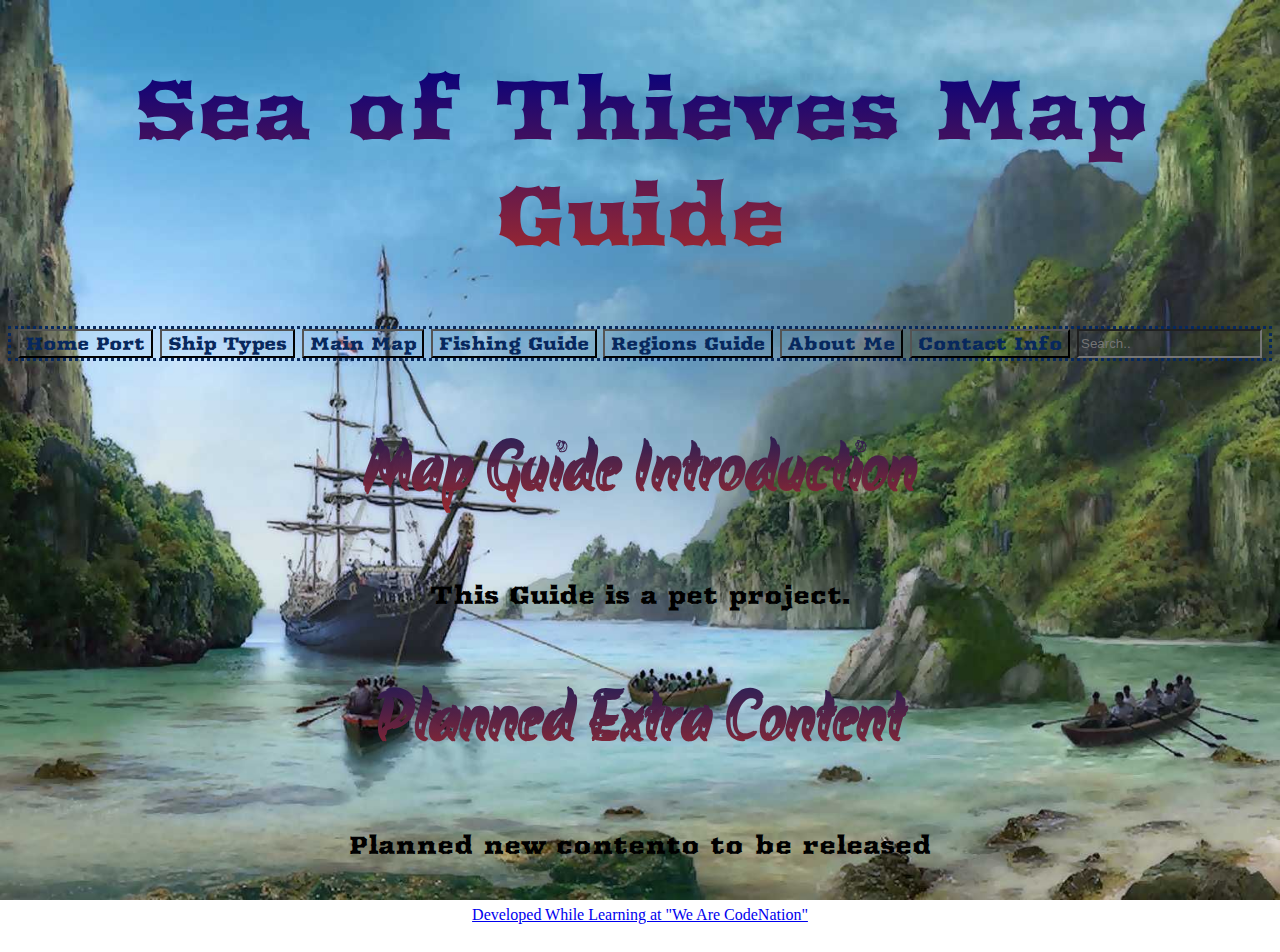
==== index.html @ 66cf8e84 "Add files via upload" ====
<!DOCTYPE html>
<html lang="en">
<head> 
    <link rel="stylesheet" type="text/css" href="/style.css">
    <meta charset="UTF-8">
    <meta http-equiv="X-UA-Compatible" content="IE=edge">
    <meta name="viewport" content="width=device-width, initial-scale=1.0">
    <title>Sea of Thieves Guide</title>
</head>
<body> 
<h1>Sea of Thieves Map Guide</h1>


<div class="navbar">
    <a href="/index.html">
    <button>Home Port</button></a>
    <a href="/ship_type.html">
    <button>Ship Types</button></a>
    <a href="/main_map.html">
    <button>Main Map</button></a>
    <a href="/fish_map.html">
    <button>Fishing Guide</button></a>
    <a href="/regions.html">
    <button>Regions Guide</button></a>
    <a href="/aboutme.html">
    <button>About Me</button></a>
    <a href="/contact.html">
    <button>Contact Info</button></a>
    <input type="text" placeholder="Search..">
</div>


<div>
    <h2 class="fade-heading">Map Guide Introduction</h2>
    <p class="extra-info">This Guide is a pet project.</p>
</div>


<div>
    <h2 class="fade-heading">Planned Extra Content</h2>
    <p class="extra-info">Planned new contento to be released</p>
</div>




<div class="centre">
    <a href="https://wearecodenation.com/">
        Developed While Learning at "We Are CodeNation"
    </a>
</div>
</body>
</html>
---- style.css ----
@import url('https://fonts.googleapis.com/css2?family=Akronim&family=Arbutus&display=swap');
/*'Akronim', cursive;*/
@import url('https://fonts.googleapis.com/css2?family=Arbutus&display=swap');
/*'Arbutus', cursive;*/
*{
    background-image: url(Sand_ship.jpg);    
    background-repeat: no-repeat;
    background-size: cover;
    background-attachment: fixed;
    
    
}

button {
    font-family:'Arbutus', cursive;
    font-size: 18px ;
    color:rgb(7, 40, 93) ;
    background-color: rgb(133, 86, 67)
}

.picture_border {
    border-style: ridge ;
    border-color: ivory;
    border-radius: 20px;
}

.centre {
    display: flex;
    flex-direction: row;
    justify-content:center;
    padding: 20px;
    
}

h1 {
    font-size: 85px;
    font-family: 'Arbutus', cursive;
    font-weight:normal;
    text-align: center;
    background: linear-gradient(navy , brown);
    -webkit-text-fill-color: transparent;
    -webkit-background-clip: text;
}



h3 { font-size: 45px ;
    font-family:'Arbutus', cursive ;
    font-weight:normal;
    text-align: center;
    background: linear-gradient(navy , brown);
    -webkit-text-fill-color: transparent;
    -webkit-background-clip: text;
}

.fade-heading {
    font-size: 70px ;
    font-family:'Akronim', cursive;
    font-weight: bolder;
    text-align: center;
    background: linear-gradient( rgba(17, 24, 90, 0.965), brown);
    -webkit-text-fill-color: transparent;
    -webkit-background-clip: text;
    
}


.navbar {
    background-color: rgb(7, 40, 93,0.5);
    overflow: hidden;
    border-style: dotted;
    border-color: rgb(7, 40, 93);
    display: flex;
    flex-direction: row;
    justify-content: space-evenly;
    width: auto;
    
}


.topnav input[type=text] {
    float: right;
    padding: 6px;
    border: none;
    margin-top: 25px;
    margin-right: 30px;
    font-size: 25px;
}


.extra-info {
    font-family: 'Arbutus', cursive;
    font-size: 25px;
    font-weight: lighter ;
    text-align: center;
    background-color: rgba(7, 40, 93, 0.972);
}





.box {
    color: white;
    background-color: black;
    font-size: 100px;
    font-family: monospace;
    text-align: center;
    padding: 15px;
}
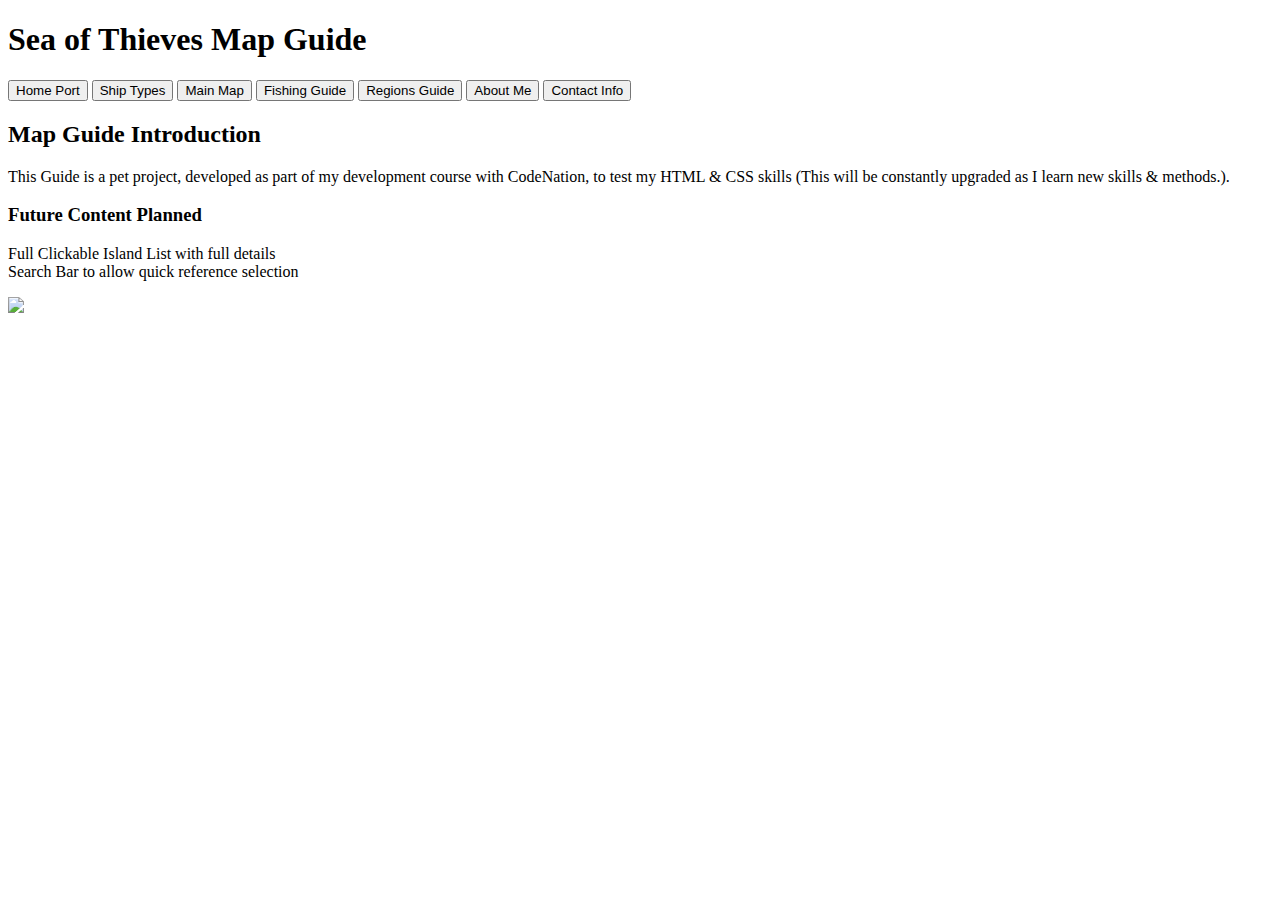
==== commit dd152388: "Add files via upload" ====
--- a/index.html
+++ b/index.html
@@ -9,6 +9,7 @@
 </head>
 <body> 
 <h1>Sea of Thieves Map Guide</h1>
+
 
 
 <div class="navbar">
@@ -26,28 +27,32 @@
     <button>About Me</button></a>
     <a href="/contact.html">
     <button>Contact Info</button></a>
-    <input type="text" placeholder="Search..">
+    <!--<input type="text" placeholder="Search.."> -->
 </div>
 
 
 <div>
     <h2 class="fade-heading">Map Guide Introduction</h2>
-    <p class="extra-info">This Guide is a pet project.</p>
+    <p class="extra-info">This Guide is a pet project, developed as part of my development course with CodeNation, to test my HTML & CSS skills (This will be constantly upgraded as I learn new skills & methods.).</p>
 </div>
 
 
 <div>
-    <h2 class="fade-heading">Planned Extra Content</h2>
-    <p class="extra-info">Planned new contento to be released</p>
+    <h3>Future Content Planned</h3>
+    <p class="extra-info">
+        Full Clickable Island List with full details <br/>
+        Search Bar to allow quick reference selection <br/>
+    </p>
+</div>
+
+<div>
+    <a class="contactanchor" href="https://wearecodenation.com/">
+    <img class="contactimage"
+    src="image files\Long+logo.png" 
+    ></a>
 </div>
 
 
-
-
-<div class="centre">
-    <a href="https://wearecodenation.com/">
-        Developed While Learning at "We Are CodeNation"
-    </a>
 </div>
 </body>
 </html>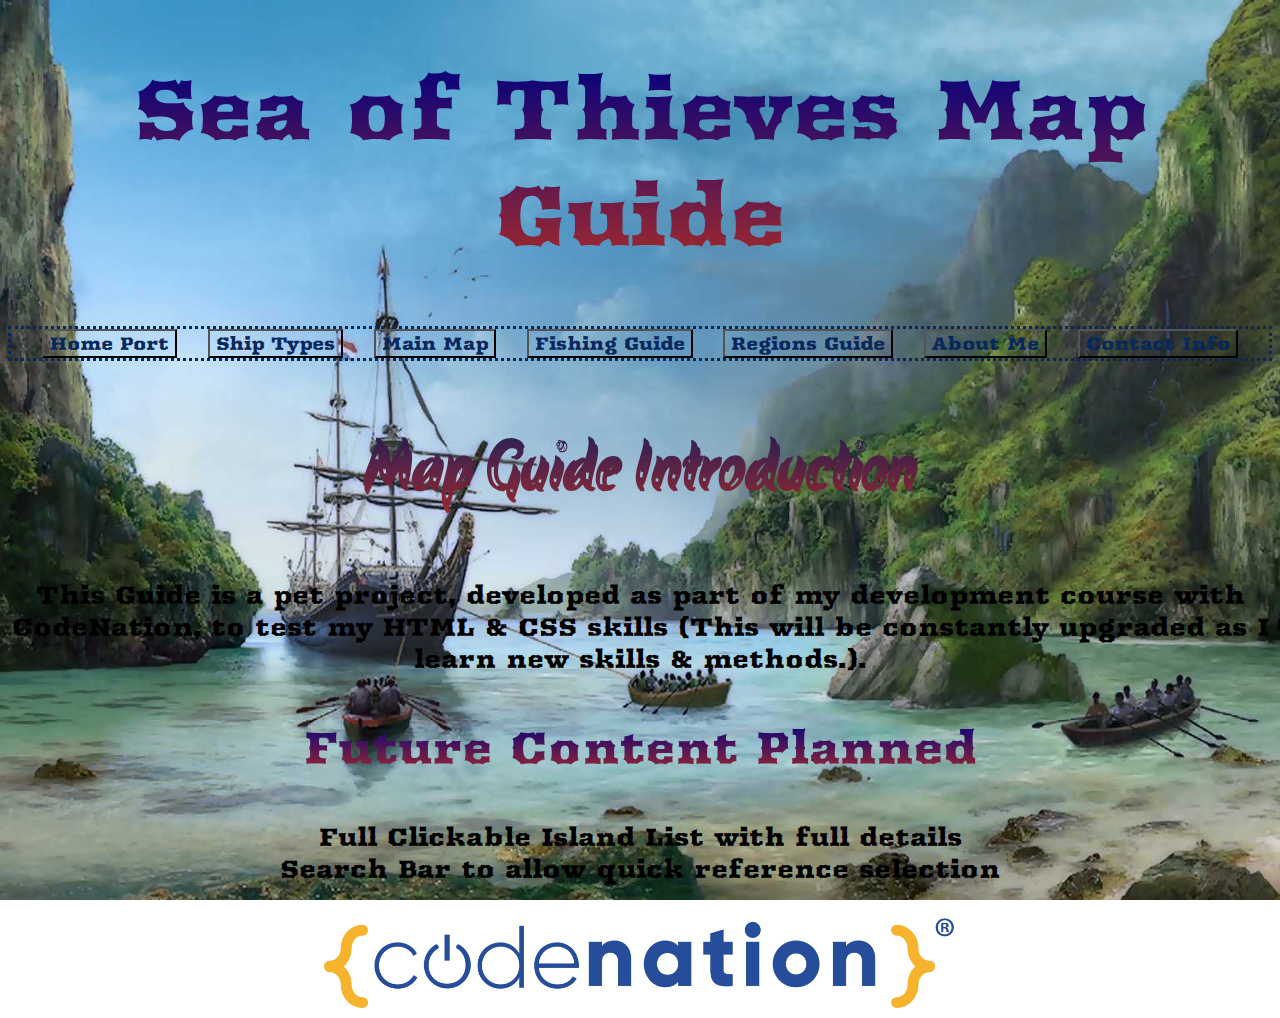
==== commit c72b2177: "Update index.html" ====
--- a/index.html
+++ b/index.html
@@ -1,7 +1,7 @@
 <!DOCTYPE html>
 <html lang="en">
 <head> 
-    <link rel="stylesheet" type="text/css" href="/style.css">
+    <link rel="stylesheet" type="text/css" href="style.css">
     <meta charset="UTF-8">
     <meta http-equiv="X-UA-Compatible" content="IE=edge">
     <meta name="viewport" content="width=device-width, initial-scale=1.0">
@@ -13,19 +13,19 @@
 
 
 <div class="navbar">
-    <a href="/index.html">
+    <a href="index.html">
     <button>Home Port</button></a>
-    <a href="/ship_type.html">
+    <a href="ship_type.html">
     <button>Ship Types</button></a>
-    <a href="/main_map.html">
+    <a href="main_map.html">
     <button>Main Map</button></a>
-    <a href="/fish_map.html">
+    <a href="fish_map.html">
     <button>Fishing Guide</button></a>
-    <a href="/regions.html">
+    <a href="regions.html">
     <button>Regions Guide</button></a>
-    <a href="/aboutme.html">
+    <a href="aboutme.html">
     <button>About Me</button></a>
-    <a href="/contact.html">
+    <a href="contact.html">
     <button>Contact Info</button></a>
     <!--<input type="text" placeholder="Search.."> -->
 </div>
@@ -55,4 +55,4 @@
 
 </div>
 </body>
-</html>+</html>
--- a/style.css
+++ b/style.css
@@ -0,0 +1,144 @@
+
+
+@import url('https://fonts.googleapis.com/css2?family=Akronim&family=Arbutus&display=swap');
+/*'Akronim', cursive;*/
+@import url('https://fonts.googleapis.com/css2?family=Arbutus&display=swap');
+/*'Arbutus', cursive;*/
+*{
+    background-image: url(Sand_ship.jpg);    
+    background-repeat: no-repeat;
+    background-size: cover;
+    background-attachment: fixed;
+    
+    
+}
+
+button {
+    font-family:'Arbutus', cursive;
+    font-size: 18px ;
+    color:rgb(7, 40, 93) ;
+    background-color: rgb(133, 86, 67)
+}
+
+.picture_border {
+    border-style: ridge ;
+    border-color: ivory;
+    border-radius: 20px;
+
+}
+
+.centre {
+    display: flex;
+    flex-direction: row;
+    justify-content:center;
+    padding: 20px;
+    
+}
+.centre2 {
+    display: flex;
+    flex-direction: column;
+    justify-content: center;
+    
+}
+
+.contactanchor {
+    display: flex;
+    flex-wrap: wrap;
+    flex-direction: row;
+    justify-content: center;
+}
+
+.contactimage {
+    max-width: 50%;
+    height: auto;
+    display: flex;
+    flex-direction: row;
+    justify-content: center;
+}
+
+h1 {
+    font-size: 85px;
+    font-family: 'Arbutus', cursive;
+    font-weight:normal;
+    text-align: center;
+    background: linear-gradient(navy , brown);
+    -webkit-text-fill-color: transparent;
+    -webkit-background-clip: text;
+}
+
+
+
+h3 { font-size: 45px ;
+    font-family:'Arbutus', cursive ;
+    font-weight:normal;
+    text-align: center;
+    background: linear-gradient(navy , brown);
+    -webkit-text-fill-color: transparent;
+    -webkit-background-clip: text;
+}
+
+.fade-heading {
+    font-size: 70px ;
+    font-family:'Akronim', cursive;
+    font-weight: bolder;
+    text-align: center;
+    background: linear-gradient( rgba(17, 24, 90, 0.965), brown);
+    -webkit-text-fill-color: transparent;
+    -webkit-background-clip: text;
+    
+}
+
+
+.navbar {
+    background-color: rgb(7, 40, 93,0.5);
+    overflow: hidden;
+    border-style: dotted;
+    border-color: rgb(7, 40, 93);
+    display: flex;
+    flex-direction: row;
+    justify-content: space-evenly;
+    width: auto;
+    
+}
+
+
+.topnav input[type=text] {
+    float: right;
+    padding: 6px;
+    border: none;
+    margin-top: 25px;
+    margin-right: 30px;
+    font-size: 25px;
+}
+
+
+.extra-info {
+    font-family: 'Arbutus', cursive;
+    font-size: 25px;
+    font-weight: lighter ;
+    text-align: center;
+    background-color: rgba(7, 40, 93, 0.972);
+}
+
+
+.extra-info2 {
+    font-family: 'Arbutus', cursive;
+    font-size: 25px;
+    font-weight: lighter ;
+    text-align: center;
+    color: rgba(0, 0, 0, 0.883);
+    background-color: crimson;
+    border: 2px;
+}
+
+
+
+
+.box {
+    color: white;
+    background-color: black;
+    font-size: 100px;
+    font-family: monospace;
+    text-align: center;
+    padding: 15px;
+}